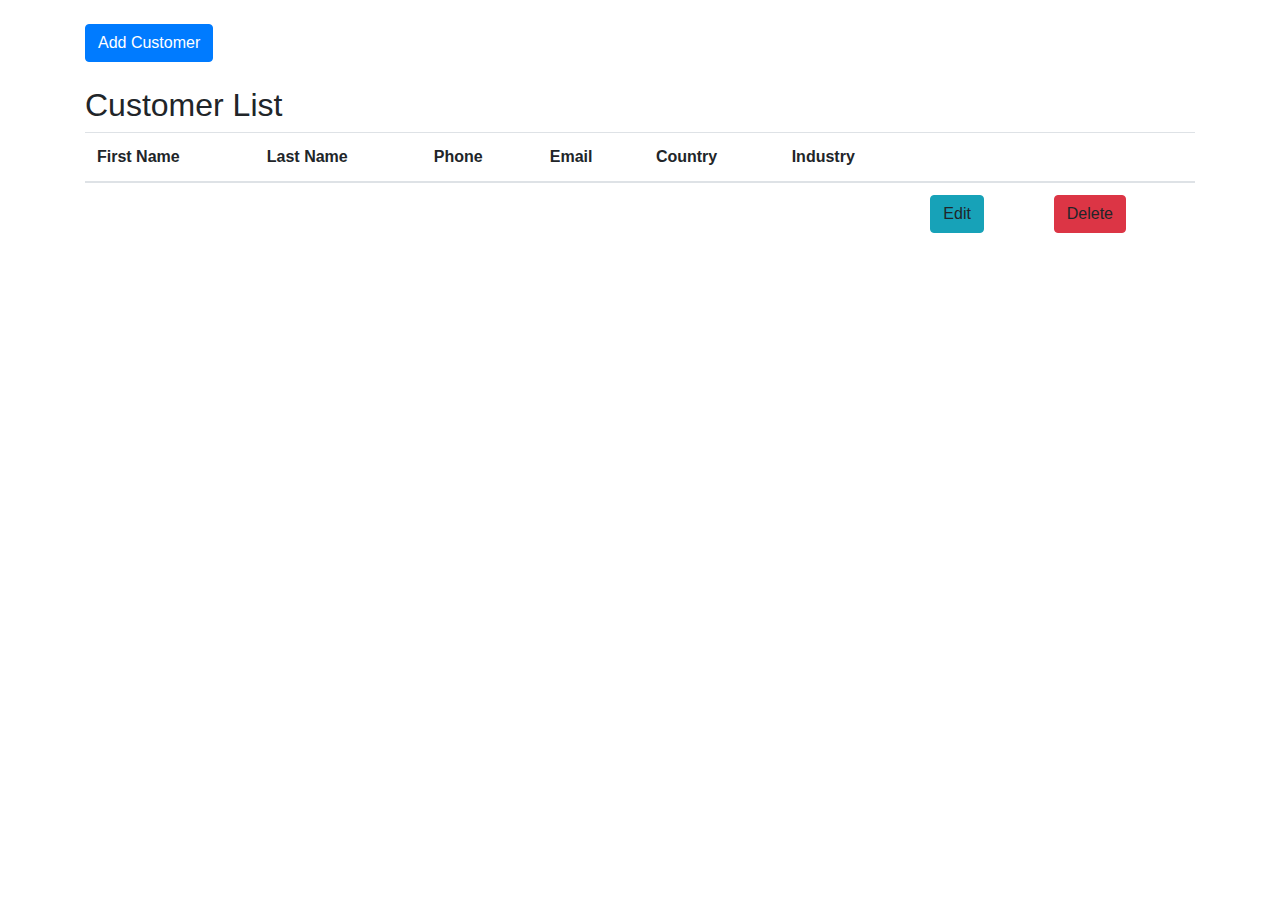
==== spring_boot_crm/src/main/resources/templates/index.html @ 2c57c7a7 "basic functionality" ====
<!DOCTYPE html>
<html xmlns="http://www.w3.org/1999/xhtml"
      xmlns:th="http://www.thymeleaf.org">
<head>
<meta charset="utf-8"/>
<title>CRM</title>

<link href="../static/css/bootstrap.css" rel="stylesheet"
	th:href="@{/css/bootstrap.css}">

</head>
<body>
<div class="container">
	<br>
	<div>
	    <a href="/new" class="btn btn-primary">Add Customer</a>
    </div>  
    <br>
    <div>
    	<h2>Customer List</h2>
	    <table class="table">
	        <thead>
	            <tr>
	                <th>First Name</th>
	                <th>Last Name</th>
	                <th>Phone</th>
	                <th>Email</th>
	                <th>Country</th>
	                <th>Industry</th>
	                <th></th>
	                <th></th>
	            </tr>
	        </thead>
	        <tbody>
	            <tr th:each="customer : ${listCustomers}">
	                <td th:text="${customer.name}"></td>
	                <td th:text="${customer.lastname}"></td>
	                <td th:text="${customer.phone}"></td>
	                <td th:text="${customer.email}"></td>
	                <td th:text="${customer.country.name}"></td>
	                <td th:text="${customer.industry.name}"></td>
	                <td><a class="btn btn-info" th:href="@{/edit/{id}(id=${customer.id})}">Edit</a></td>
					<td><a class="btn btn-danger" th:href="@{/delete/{id}(id=${customer.id})}">Delete</a></td>
	            </tr>
	        </tbody>
	    </table>
    </div>
</div>  
</body>
</html>
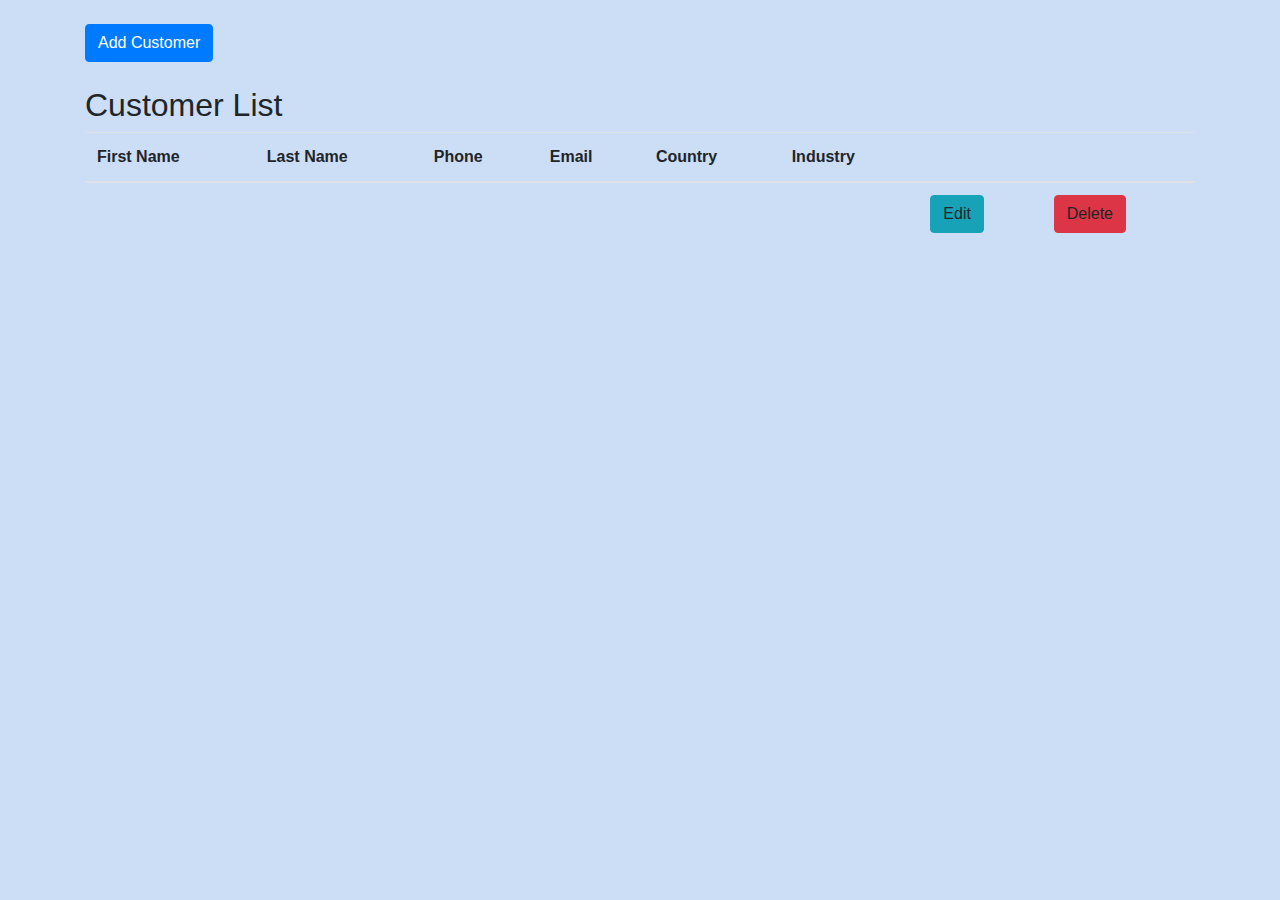
==== commit 5d44a185: "adding validations" ====
--- a/spring_boot_crm/src/main/resources/templates/index.html
+++ b/spring_boot_crm/src/main/resources/templates/index.html
@@ -3,7 +3,7 @@
       xmlns:th="http://www.thymeleaf.org">
 <head>
 <meta charset="utf-8"/>
-<title>CRM</title>
+<title>CRM Prototype</title>
 
 <link href="../static/css/bootstrap.css" rel="stylesheet"
 	th:href="@{/css/bootstrap.css}">
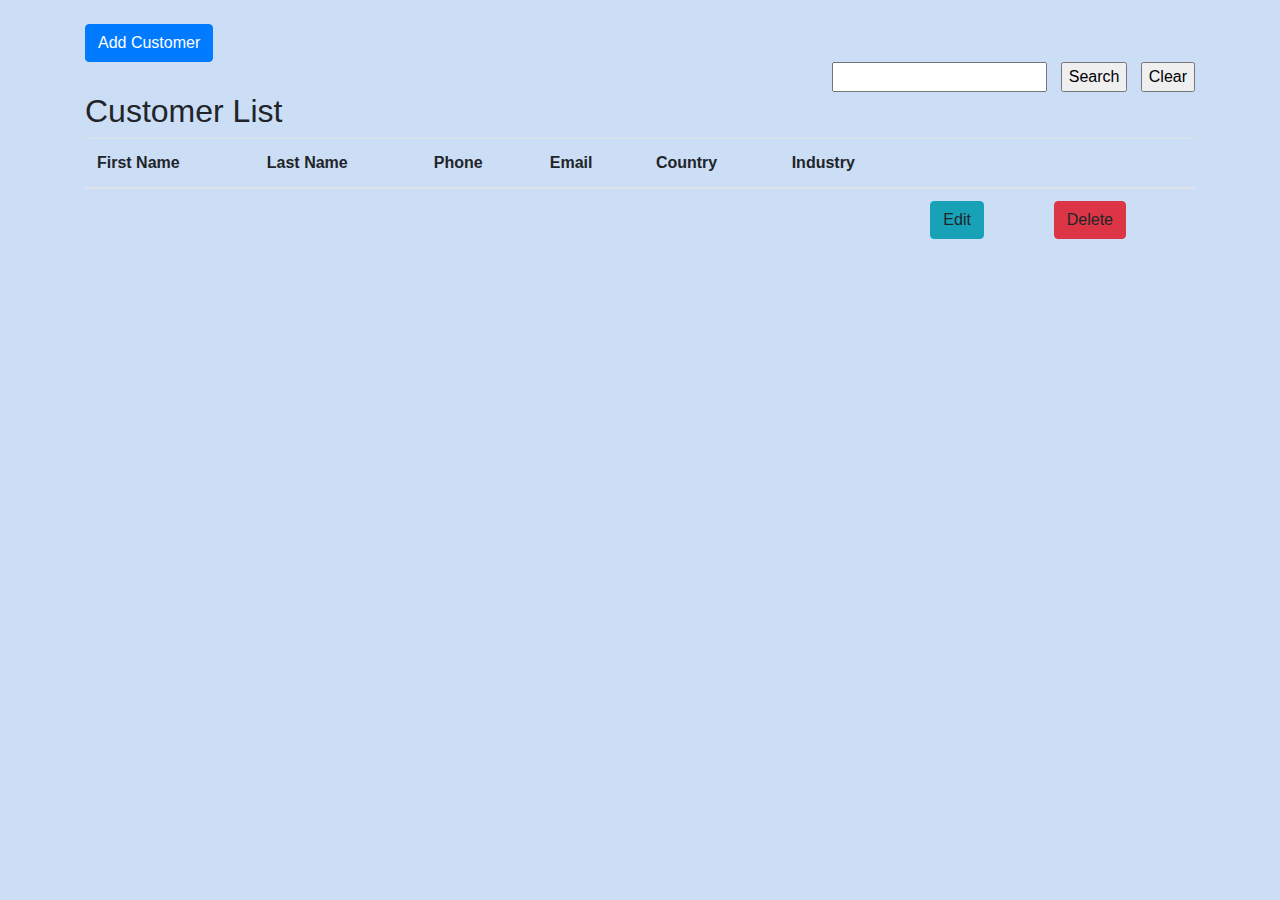
==== commit bf75793d: "adding search filter" ====
--- a/spring_boot_crm/src/main/resources/templates/index.html
+++ b/spring_boot_crm/src/main/resources/templates/index.html
@@ -15,8 +15,14 @@
 	<div>
 	    <a href="/new" class="btn btn-primary">Add Customer</a>
     </div>  
-    <br>
     <div>
+    	<form th:action="@{/}" align="right"> 
+    		<input type="text" name="keyword" th:value="${keyword}" required />
+    		&nbsp;
+    		<input type="submit" value="Search" />
+    		&nbsp;
+    		<input type="button" value="Clear" onclick="clearFilter()" />
+    	</form>
     	<h2>Customer List</h2>
 	    <table class="table">
 	        <thead>
@@ -46,5 +52,10 @@
 	    </table>
     </div>
 </div>  
+<script type="text/javascript">
+	function clearFilter() {
+		window.location = "/";
+	}
+</script>
 </body>
 </html>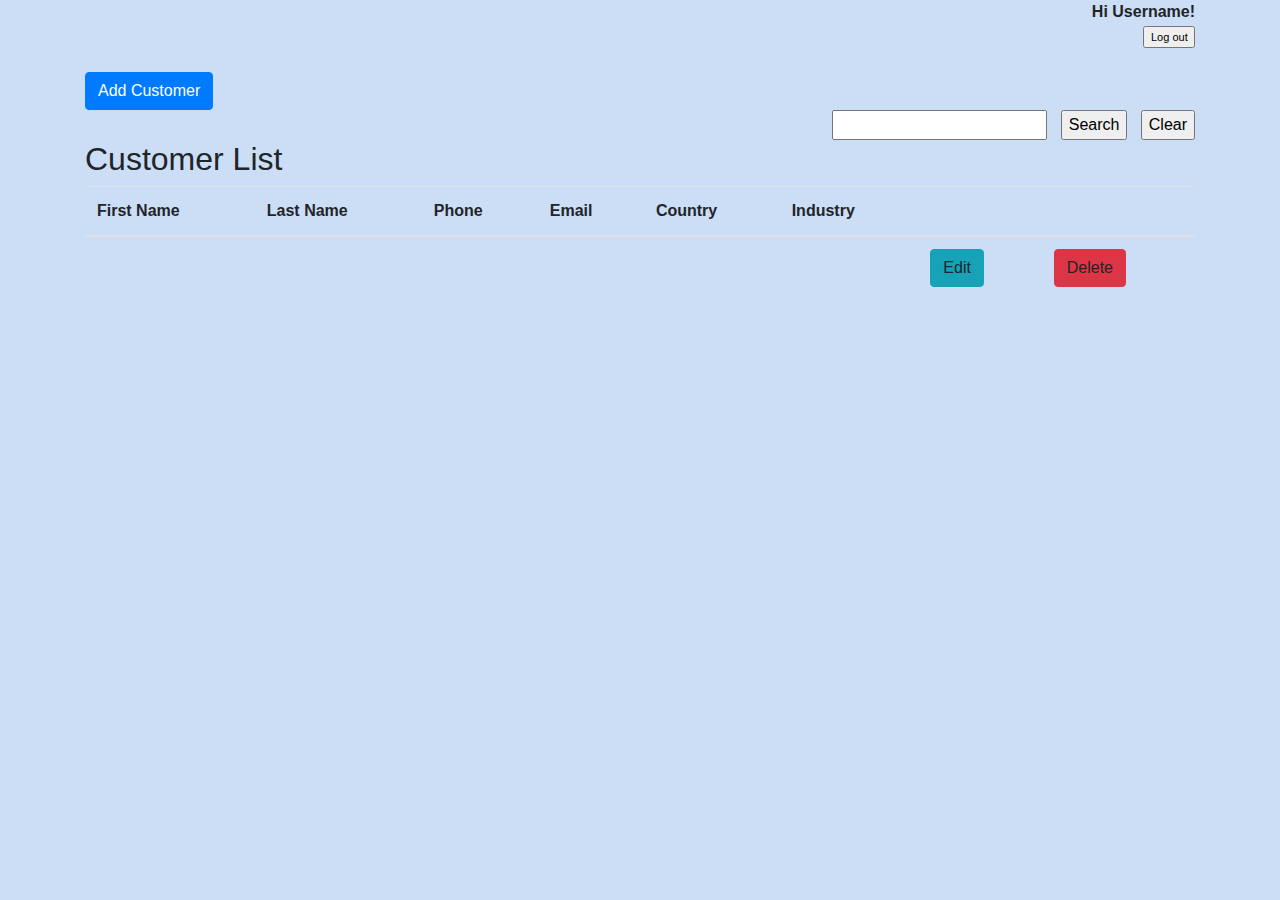
==== commit 540fce40: "adding spring security" ====
--- a/spring_boot_crm/src/main/resources/templates/index.html
+++ b/spring_boot_crm/src/main/resources/templates/index.html
@@ -10,6 +10,13 @@
 
 </head>
 <body>
+<div sec:authorize="isAuthenticated()"  class="container" align="right">
+	<h11><b>Hi <span sec:authentication="name">Username</span>!</b></h11>
+    	
+    <form th:action="@{/logout}" method="post">
+    	<input class="sb" type="submit" value="Log out" />
+	</form>
+</div>
 <div class="container">
 	<br>
 	<div>
